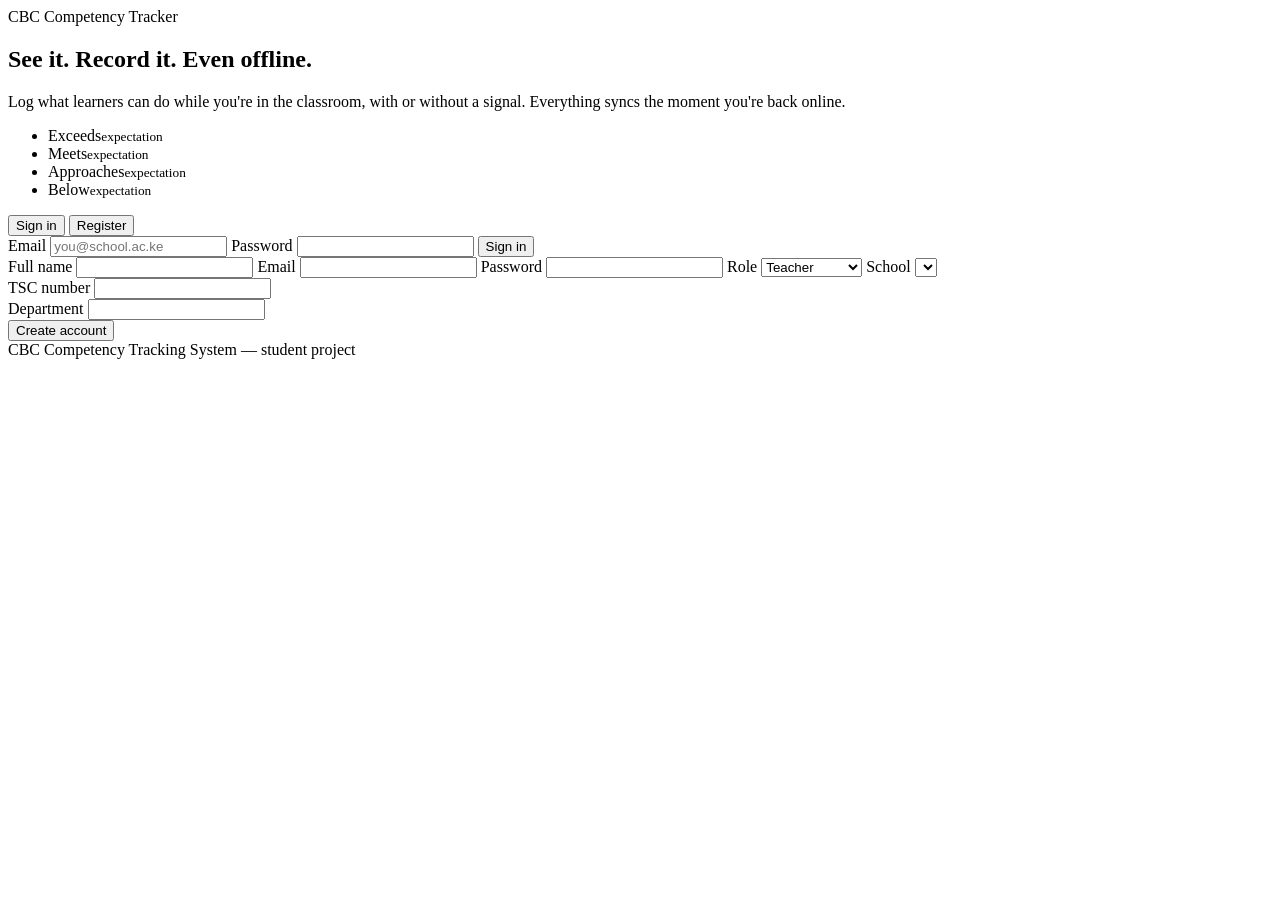
==== public/index.html @ e3ca5266 "Initial commit" ====
<!DOCTYPE html>
<html lang="en">
<head>
<meta charset="UTF-8" />
<meta name="viewport" content="width=device-width, initial-scale=1" />
<title>CBC Competency Tracking System — Sign in</title>
<link rel="stylesheet" href="/css/style.css" />
</head>
<body>
<div class="auth-split">
  <aside class="auth-hero">
    <div class="brand"><span class="mark"></span>CBC Competency Tracker</div>
    <h1>See it. Record it. Even offline.</h1>
    <p>Log what learners can do while you're in the classroom, with or without a signal. Everything syncs the moment you're back online.</p>
    <ul class="levels">
      <li>Exceeds<small>expectation</small></li>
      <li>Meets<small>expectation</small></li>
      <li>Approaches<small>expectation</small></li>
      <li>Below<small>expectation</small></li>
    </ul>
  </aside>

  <div class="auth-wrap">
  <div class="card">
    <div class="tabs">
      <button id="tabLogin" class="active" onclick="showTab('login')">Sign in</button>
      <button id="tabRegister" onclick="showTab('register')">Register</button>
    </div>

    <form id="loginForm">
      <label>Email</label>
      <input type="email" id="loginEmail" required placeholder="you@school.ac.ke" />
      <label>Password</label>
      <input type="password" id="loginPassword" required />
      <button type="submit">Sign in</button>
      <div class="error hidden" id="loginError"></div>
    </form>

    <form id="registerForm" class="hidden">
      <label>Full name</label>
      <input type="text" id="regName" required />
      <label>Email</label>
      <input type="email" id="regEmail" required />
      <label>Password</label>
      <input type="password" id="regPassword" required minlength="6" />
      <label>Role</label>
      <select id="regRole">
        <option value="teacher">Teacher</option>
        <option value="administrator">Administrator</option>
      </select>
      <label>School</label>
      <select id="regSchool"></select>
      <div id="teacherFields">
        <label>TSC number</label>
        <input type="text" id="regTsc" />
      </div>
      <div id="adminFields" class="hidden">
        <label>Department</label>
        <input type="text" id="regDept" />
      </div>
      <button type="submit">Create account</button>
      <div class="error hidden" id="registerError"></div>
      <div class="success hidden" id="registerSuccess"></div>
    </form>
  </div>
    <footer class="note">CBC Competency Tracking System — student project</footer>
  </div>
</div>

<script src="/js/api.js"></script>
<script>
  // If already signed in, skip straight to the right dashboard.
  const existing = API.user();
  if (existing && API.token()) {
    window.location.href = existing.role === "administrator" ? "/admin.html" : "/teacher.html";
  }

  function showTab(which) {
    document.getElementById("tabLogin").classList.toggle("active", which === "login");
    document.getElementById("tabRegister").classList.toggle("active", which === "register");
    document.getElementById("loginForm").classList.toggle("hidden", which !== "login");
    document.getElementById("registerForm").classList.toggle("hidden", which !== "register");
  }

  document.getElementById("regRole").addEventListener("change", (e) => {
    const isTeacher = e.target.value === "teacher";
    document.getElementById("teacherFields").classList.toggle("hidden", !isTeacher);
    document.getElementById("adminFields").classList.toggle("hidden", isTeacher);
  });

  async function loadSchools() {
    const schools = await API.get("/schools");
    const sel = document.getElementById("regSchool");
    sel.innerHTML = schools.map((s) => `<option value="${s.SchoolID}">${s.Name}</option>`).join("");
  }
  loadSchools().catch(() => {});

  document.getElementById("loginForm").addEventListener("submit", async (e) => {
    e.preventDefault();
    const errEl = document.getElementById("loginError");
    errEl.classList.add("hidden");
    try {
      const { token, user } = await API.post("/auth/login", {
        email: document.getElementById("loginEmail").value,
        password: document.getElementById("loginPassword").value,
      });
      API.setSession(token, user);
      window.location.href = user.role === "administrator" ? "/admin.html" : "/teacher.html";
    } catch (err) {
      errEl.textContent = err.message;
      errEl.classList.remove("hidden");
    }
  });

  document.getElementById("registerForm").addEventListener("submit", async (e) => {
    e.preventDefault();
    const errEl = document.getElementById("registerError");
    const okEl = document.getElementById("registerSuccess");
    errEl.classList.add("hidden"); okEl.classList.add("hidden");
    try {
      await API.post("/auth/register", {
        name: document.getElementById("regName").value,
        email: document.getElementById("regEmail").value,
        password: document.getElementById("regPassword").value,
        role: document.getElementById("regRole").value,
        schoolId: Number(document.getElementById("regSchool").value),
        tscNumber: document.getElementById("regTsc").value,
        department: document.getElementById("regDept").value,
      });
      okEl.textContent = "Account created — you can sign in now.";
      okEl.classList.remove("hidden");
      e.target.reset();
      showTab("login");
    } catch (err) {
      errEl.textContent = err.message;
      errEl.classList.remove("hidden");
    }
  });
</script>
</body>
</html>
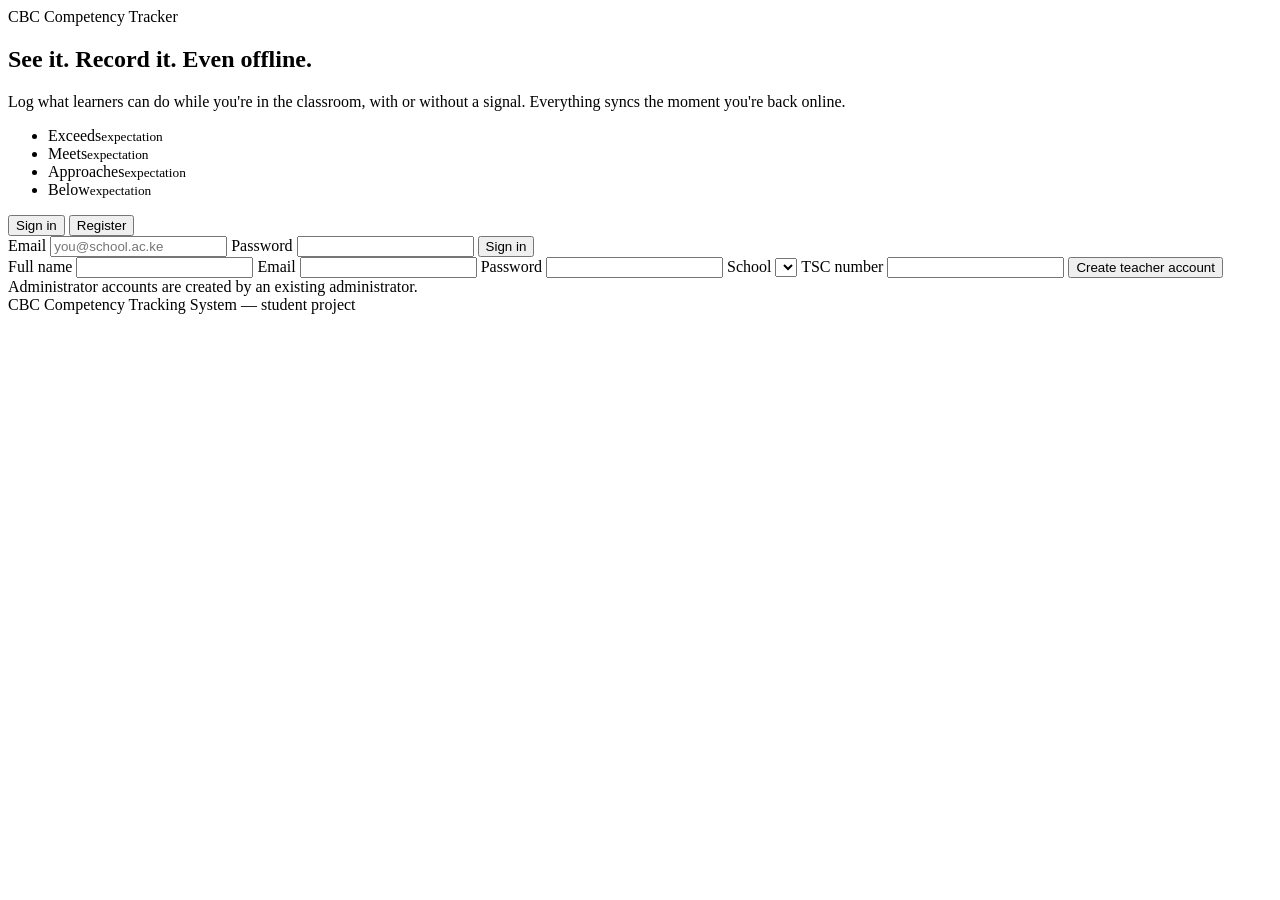
==== commit 735379b7: "admin account is created by existin admin" ====
--- a/public/index.html
+++ b/public/index.html
@@ -36,29 +36,19 @@
       <div class="error hidden" id="loginError"></div>
     </form>
 
-    <form id="registerForm" class="hidden">
+        <form id="registerForm" class="hidden">
       <label>Full name</label>
       <input type="text" id="regName" required />
       <label>Email</label>
       <input type="email" id="regEmail" required />
       <label>Password</label>
       <input type="password" id="regPassword" required minlength="6" />
-      <label>Role</label>
-      <select id="regRole">
-        <option value="teacher">Teacher</option>
-        <option value="administrator">Administrator</option>
-      </select>
       <label>School</label>
       <select id="regSchool"></select>
-      <div id="teacherFields">
-        <label>TSC number</label>
-        <input type="text" id="regTsc" />
-      </div>
-      <div id="adminFields" class="hidden">
-        <label>Department</label>
-        <input type="text" id="regDept" />
-      </div>
-      <button type="submit">Create account</button>
+      <label>TSC number</label>
+      <input type="text" id="regTsc" />
+      <button type="submit">Create teacher account</button>
+      <div class="hint">Administrator accounts are created by an existing administrator.</div>
       <div class="error hidden" id="registerError"></div>
       <div class="success hidden" id="registerSuccess"></div>
     </form>
@@ -82,12 +72,7 @@
     document.getElementById("registerForm").classList.toggle("hidden", which !== "register");
   }
 
-  document.getElementById("regRole").addEventListener("change", (e) => {
-    const isTeacher = e.target.value === "teacher";
-    document.getElementById("teacherFields").classList.toggle("hidden", !isTeacher);
-    document.getElementById("adminFields").classList.toggle("hidden", isTeacher);
-  });
-
+  
   async function loadSchools() {
     const schools = await API.get("/schools");
     const sel = document.getElementById("regSchool");
@@ -122,10 +107,9 @@
         name: document.getElementById("regName").value,
         email: document.getElementById("regEmail").value,
         password: document.getElementById("regPassword").value,
-        role: document.getElementById("regRole").value,
+        role: "teacher",
         schoolId: Number(document.getElementById("regSchool").value),
         tscNumber: document.getElementById("regTsc").value,
-        department: document.getElementById("regDept").value,
       });
       okEl.textContent = "Account created — you can sign in now.";
       okEl.classList.remove("hidden");
